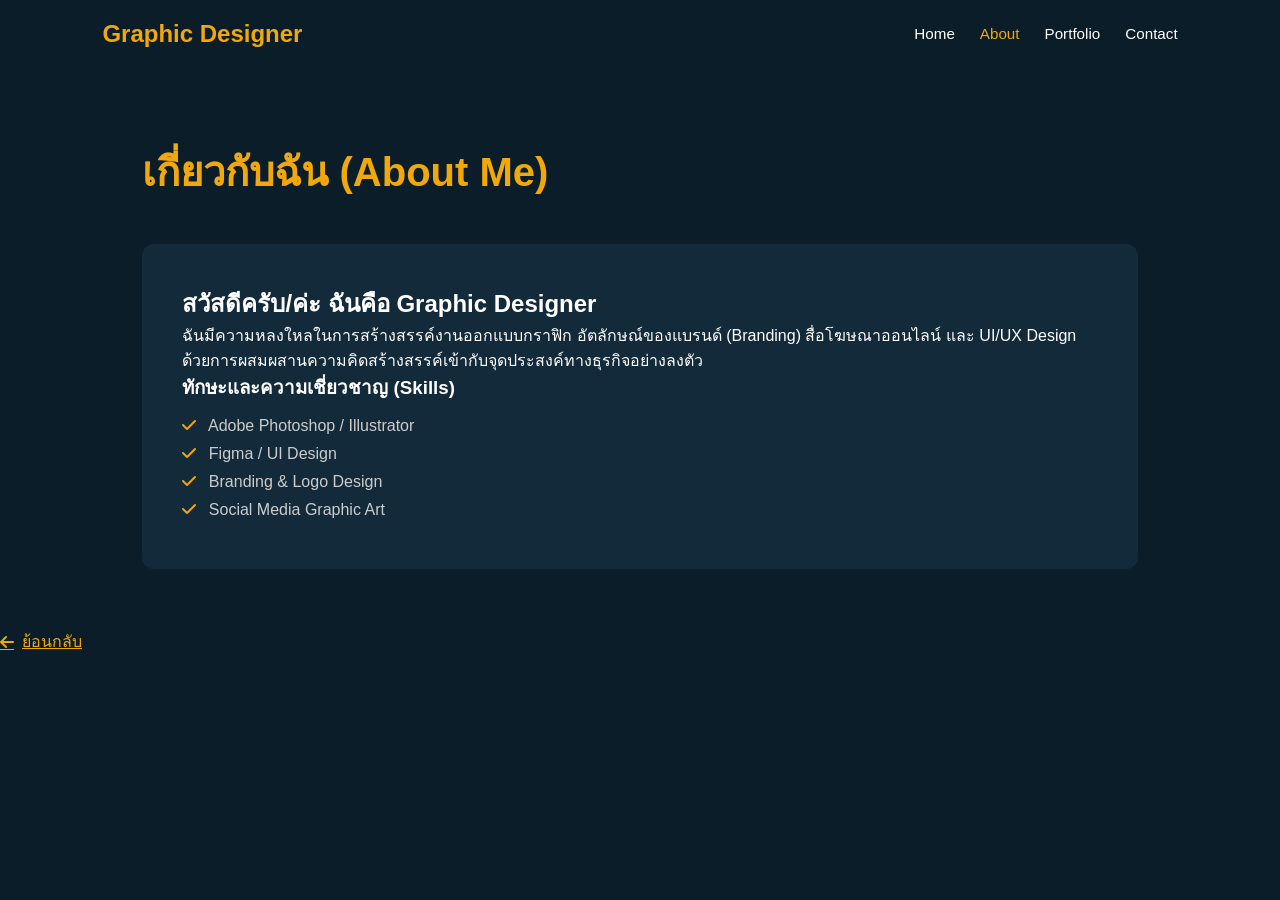
==== about.html @ 07676ab7 "Update about.html" ====
<!DOCTYPE html>
<html lang="th">
<head>
    <meta charset="UTF-8">
    <meta name="viewport" content="width=device-width, initial-scale=1.0">
    <title>Graphic Designer | About Me</title>
    <link rel="stylesheet" href="style.css">
    <link rel="stylesheet" href="https://cdnjs.cloudflare.com/ajax/libs/font-awesome/6.4.0/css/all.min.css">
</head>
<body>

    <header>
        <div class="logo">Graphic Designer</div>
        <nav>
            <ul>
                <li><a href="index.html">Home</a></li>
                <li><a href="about.html" class="active">About</a></li>
                <li><a href="portfolio.html">Portfolio</a></li>
                <li><a href="contact.html">Contact</a></li>
            </ul>
        </nav>
    </header>

    <main class="page-container">
    
    

        <h1 class="page-title">เกี่ยวกับฉัน (About Me)</h1>
        
        <div class="about-content">
            <div class="about-text">
                <h2>สวัสดีครับ/ค่ะ ฉันคือ Graphic Designer</h2>
                <p>ฉันมีความหลงใหลในการสร้างสรรค์งานออกแบบกราฟิก อัตลักษณ์ของแบรนด์ (Branding) สื่อโฆษณาออนไลน์ และ UI/UX Design ด้วยการผสมผสานความคิดสร้างสรรค์เข้ากับจุดประสงค์ทางธุรกิจอย่างลงตัว</p>
                
                <h3>ทักษะและความเชี่ยวชาญ (Skills)</h3>
                <ul class="skills-list">
                    <li><i class="fa-solid fa-check"></i> Adobe Photoshop / Illustrator</li>
                    <li><i class="fa-solid fa-check"></i> Figma / UI Design</li>
                    <li><i class="fa-solid fa-check"></i> Branding & Logo Design</li>
                    <li><i class="fa-solid fa-check"></i> Social Media Graphic Art</li>
                </ul>
            </div>
        </div>
    </main>

    <a href="index.html" class="back-link"><i class="fa-solid fa-arrow-left"></i> ย้อนกลับ</a>
    <script src="script.js"></script>
</body>
</html>
---- style.css ----
* {
    margin: 0;
    padding: 0;
    box-sizing: border-box;
    font-family: 'Segoe UI', Tahoma, Geneva, Verdana, sans-serif;
    scroll-behavior: smooth;
}

:root {
    --primary-yellow: #f1a80a;
    --dark-blue: #0b1d28;
    --card-bg: #132a3a;
    --text-white: #ffffff;
    --text-muted: #cccccc;
}

body {
    background-color: var(--dark-blue);
    color: var(--text-white);
    min-height: 100vh;
}

/* Header & Nav */
header {
    display: flex;
    justify-content: space-between;
    align-items: center;
    padding: 20px 8%;
    background-color: var(--dark-blue);
    position: fixed;
    width: 100%;
    top: 0;
    z-index: 1000;
}

.logo {
    font-size: 1.5rem;
    font-weight: bold;
    color: var(--primary-yellow);
}

nav ul {
    display: flex;
    list-style: none;
}

nav ul li {
    margin-left: 25px;
}

nav ul li a {
    color: var(--text-white);
    text-decoration: none;
    font-size: 0.95rem;
    transition: color 0.3s;
}

nav ul li a:hover, nav ul li a.active {
    color: var(--primary-yellow);
}

/* Hero Section (หน้าแรก) */
.hero-section {
    min-height: 100vh;
    display: flex;
    align-items: center;
    padding-top: 80px;
    background: linear-gradient(135deg, var(--dark-blue) 55%, var(--primary-yellow) 55%);
}

.hero-content {
    width: 50%;
    padding-left: 8%;
}

.greeting {
    color: var(--primary-yellow);
    font-size: 1.2rem;
    margin-bottom: 10px;
}

.hero-content h1 {
    font-size: 4rem;
    line-height: 1.1;
    font-weight: 800;
    margin-bottom: 30px;
}

.hero-content h1 span {
    color: var(--text-white);
}

.btn-more {
    display: inline-block;
    padding: 12px 30px;
    background-color: var(--primary-yellow);
    color: var(--dark-blue);
    text-decoration: none;
    font-weight: bold;
    border-radius: 20px;
    transition: transform 0.3s, background-color 0.3s;
}

.btn-more:hover {
    transform: translateY(-3px);
    background-color: #ffd000;
}

.hero-image {
    width: 50%;
    display: flex;
    justify-content: center;
}

.hero-image img {
    width: 320px;
    height: 320px;
    object-fit: cover;
    border-radius: 50%;
    border: 8px solid var(--dark-blue);
}

/* หน้าเนื้อหาหลัก (Page Container) */
.page-container {
    padding: 120px 8% 60px 8%;
    max-width: 1200px;
    margin: 0 auto;
}

.page-title {
    font-size: 2.5rem;
    color: var(--primary-yellow);
    margin: 20px 0 40px 0;
}

/* ปุ่มย้อนกลับ */
.back-link {
    background: none;
    border: none;
    color: var(--primary-yellow);
    font-size: 1rem;
    cursor: pointer;
    margin-bottom: 10px;
    display: inline-flex;
    align-items: center;
    gap: 8px;
}

.back-link:hover {
    text-decoration: underline;
}

/* หน้า About */
.about-content {
    background-color: var(--card-bg);
    padding: 40px;
    border-radius: 12px;
}

.skills-list {
    list-style: none;
    margin-top: 15px;
}

.skills-list li {
    margin-bottom: 10px;
    color: var(--text-muted);
}

.skills-list i {
    color: var(--primary-yellow);
    margin-right: 8px;
}

/* หน้า Portfolio Grid */
.portfolio-grid {
    display: grid;
    grid-template-columns: repeat(auto-fit, minmax(280px, 1fr));
    gap: 30px;
}

.portfolio-card {
    background-color: var(--card-bg);
    border-radius: 10px;
    overflow: hidden;
}

.portfolio-card img {
    width: 100%;
    height: 200px;
    object-fit: cover;
}

.card-info {
    padding: 20px;
}

.card-info h3 {
    color: var(--primary-yellow);
    margin-bottom: 8px;
}

.card-info p {
    color: var(--text-muted);
    font-size: 0.9rem;
}

/* หน้า Contact */
.contact-box {
    background-color: var(--card-bg);
    padding: 40px;
    border-radius: 12px;
    text-align: center;
}

.contact-info {
    display: flex;
    justify-content: center;
    flex-wrap: wrap;
    gap: 30px;
    margin-top: 30px;
}

.info-item {
    display: flex;
    align-items: center;
    gap: 10px;
    font-size: 1.1rem;
}

.info-item i {
    color: var(--primary-yellow);
    font-size: 1.5rem;
}

/* ปุ่ม Scroll to top */
#backToTopBtn {
    display: none;
    position: fixed;
    bottom: 30px;
    right: 30px;
    z-index: 99;
    font-size: 18px;
    border: none;
    background-color: var(--primary-yellow);
    color: var(--dark-blue);
    cursor: pointer;
    padding: 15px;
    border-radius: 50%;
}

@media (max-width: 768px) {
    header {
        flex-direction: column;
    }
    nav ul {
        margin-top: 15px;
    }
    .hero-section {
        flex-direction: column;
        background: linear-gradient(180deg, var(--dark-blue) 60%, var(--primary-yellow) 60%);
        text-align: center;
    }
    .hero-content, .hero-image {
        width: 100%;
        padding-left: 0;
    }
}
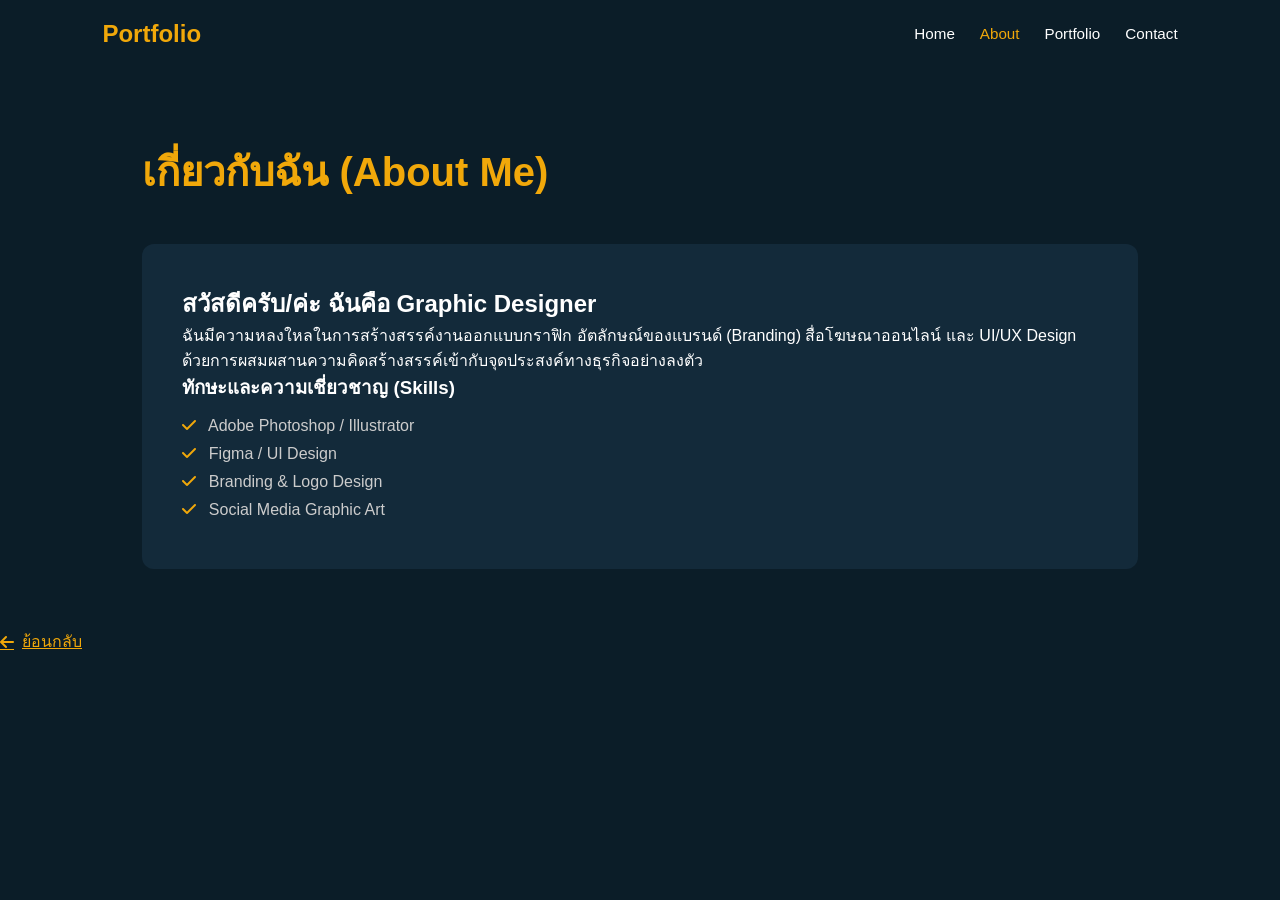
==== commit 0ff50e62: "Update about.html" ====
--- a/about.html
+++ b/about.html
@@ -3,14 +3,14 @@
 <head>
     <meta charset="UTF-8">
     <meta name="viewport" content="width=device-width, initial-scale=1.0">
-    <title>Graphic Designer | About Me</title>
+    <title>Portfolio | About Me</title>
     <link rel="stylesheet" href="style.css">
     <link rel="stylesheet" href="https://cdnjs.cloudflare.com/ajax/libs/font-awesome/6.4.0/css/all.min.css">
 </head>
 <body>
 
     <header>
-        <div class="logo">Graphic Designer</div>
+        <div class="logo">Portfolio</div>
         <nav>
             <ul>
                 <li><a href="index.html">Home</a></li>
@@ -23,9 +23,8 @@
 
     <main class="page-container">
     
-    
 
-        <h1 class="page-title">เกี่ยวกับฉัน (About Me)</h1>
+<h1 class="page-title">เกี่ยวกับฉัน (About Me)</h1>
         
         <div class="about-content">
             <div class="about-text">
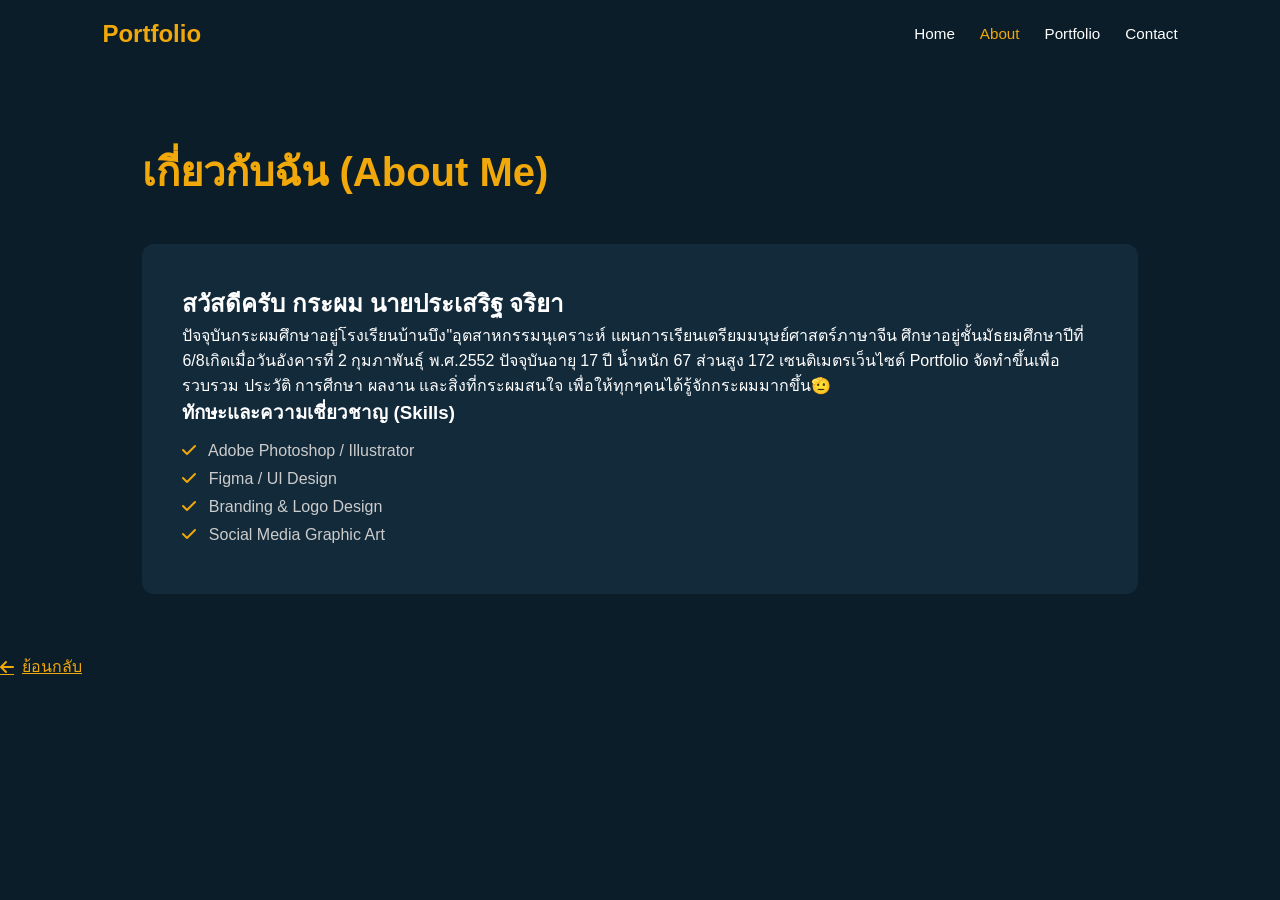
==== commit 8333301a: "Update about.html" ====
--- a/about.html
+++ b/about.html
@@ -28,8 +28,8 @@
         
         <div class="about-content">
             <div class="about-text">
-                <h2>สวัสดีครับ/ค่ะ ฉันคือ Graphic Designer</h2>
-                <p>ฉันมีความหลงใหลในการสร้างสรรค์งานออกแบบกราฟิก อัตลักษณ์ของแบรนด์ (Branding) สื่อโฆษณาออนไลน์ และ UI/UX Design ด้วยการผสมผสานความคิดสร้างสรรค์เข้ากับจุดประสงค์ทางธุรกิจอย่างลงตัว</p>
+                <h2>สวัสดีครับ กระผม นายประเสริฐ จริยา</h2>
+                <p>ปัจจุบันกระผมศึกษาอยู่โรงเรียนบ้านบึง"อุตสาหกรรมนุเคราะห์ แผนการเรียนเตรียมมนุษย์ศาสตร์ภาษาจีน ศึกษาอยู่ชั้นมัธยมศึกษาปีที่ 6/8<dr>เกิดเมื่อวันอังคารที่ 2 กุมภาพันธุ์ พ.ศ.2552 ปัจจุบันอายุ 17 ปี น้ำหนัก 67 ส่วนสูง 172 เซนติเมตร<dr>เว็นไซต์ Portfolio จัดทำขึ้นเพื่อรวบรวม ประวัติ การศีกษา ผลงาน และสิ่งที่กระผมสนใจ เพื่อให้ทุกๆคนได้รู้จักกระผมมากขึ้น🫡</dr></dr></p>
                 
                 <h3>ทักษะและความเชี่ยวชาญ (Skills)</h3>
                 <ul class="skills-list">
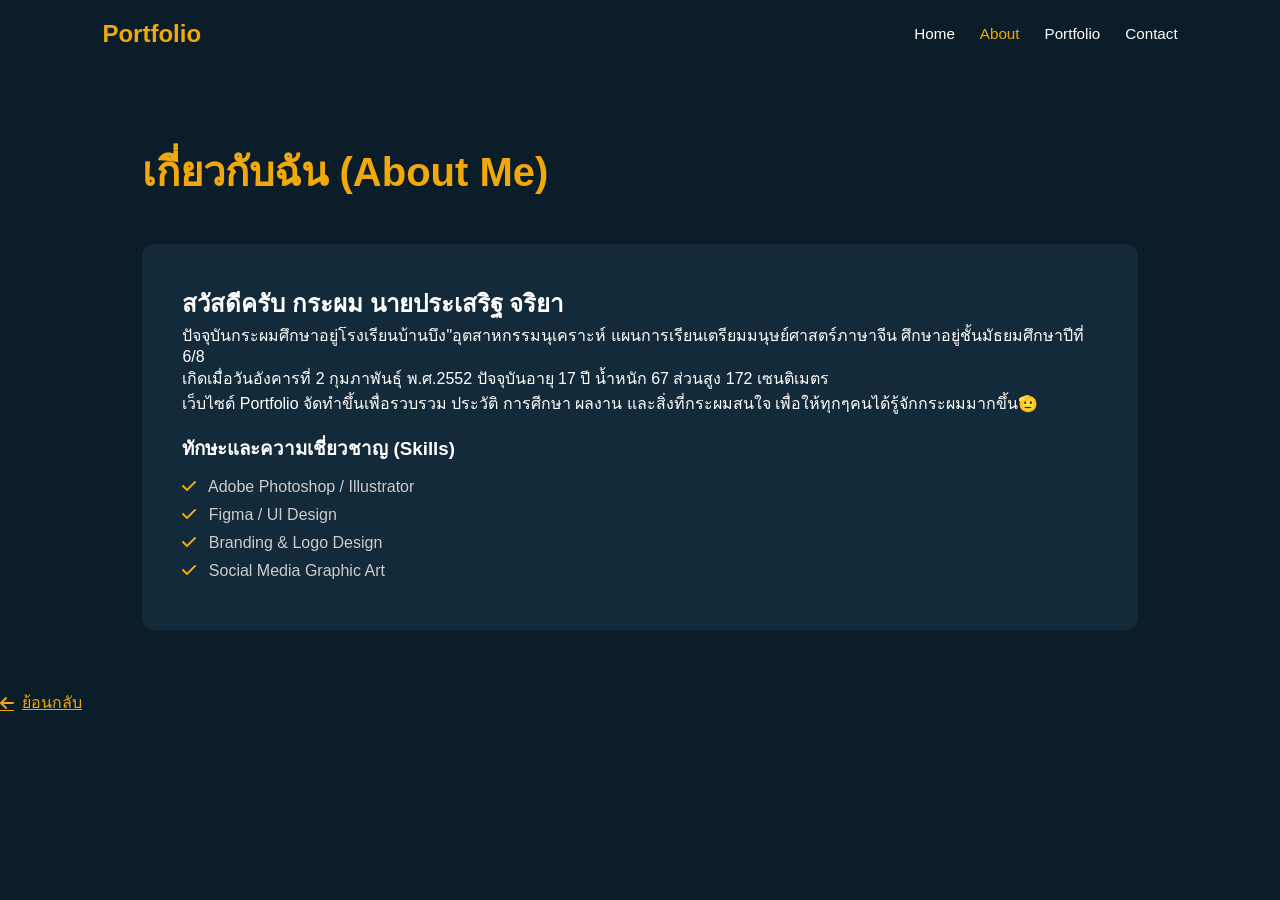
==== commit 637346b7: "Update about.html" ====
--- a/about.html
+++ b/about.html
@@ -29,7 +29,7 @@
         <div class="about-content">
             <div class="about-text">
                 <h2>สวัสดีครับ กระผม นายประเสริฐ จริยา</h2>
-                <p>ปัจจุบันกระผมศึกษาอยู่โรงเรียนบ้านบึง"อุตสาหกรรมนุเคราะห์ แผนการเรียนเตรียมมนุษย์ศาสตร์ภาษาจีน ศึกษาอยู่ชั้นมัธยมศึกษาปีที่ 6/8<dr>เกิดเมื่อวันอังคารที่ 2 กุมภาพันธุ์ พ.ศ.2552 ปัจจุบันอายุ 17 ปี น้ำหนัก 67 ส่วนสูง 172 เซนติเมตร<dr>เว็นไซต์ Portfolio จัดทำขึ้นเพื่อรวบรวม ประวัติ การศีกษา ผลงาน และสิ่งที่กระผมสนใจ เพื่อให้ทุกๆคนได้รู้จักกระผมมากขึ้น🫡</dr></dr></p>
+                <p>ปัจจุบันกระผมศึกษาอยู่โรงเรียนบ้านบึง"อุตสาหกรรมนุเคราะห์ แผนการเรียนเตรียมมนุษย์ศาสตร์ภาษาจีน ศึกษาอยู่ชั้นมัธยมศึกษาปีที่ 6/8<br>เกิดเมื่อวันอังคารที่ 2 กุมภาพันธุ์ พ.ศ.2552 ปัจจุบันอายุ 17 ปี น้ำหนัก 67 ส่วนสูง 172 เซนติเมตร<br>เว็บไซต์ Portfolio จัดทำขึ้นเพื่อรวบรวม ประวัติ การศีกษา ผลงาน และสิ่งที่กระผมสนใจ เพื่อให้ทุกๆคนได้รู้จักกระผมมากขึ้น🫡</br></br></p>
                 
                 <h3>ทักษะและความเชี่ยวชาญ (Skills)</h3>
                 <ul class="skills-list">
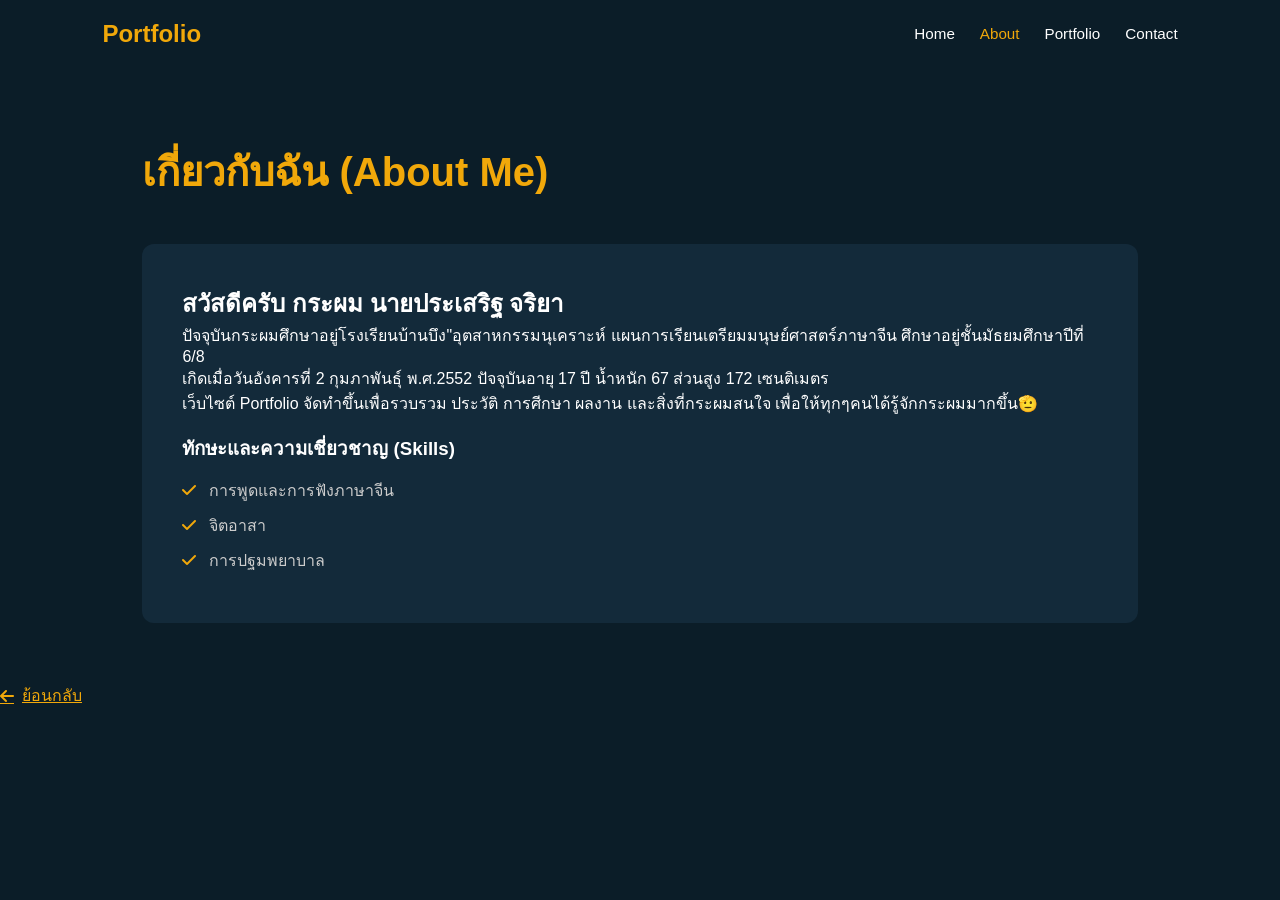
==== commit 28cab10e: "Update about.html" ====
--- a/about.html
+++ b/about.html
@@ -33,10 +33,10 @@
                 
                 <h3>ทักษะและความเชี่ยวชาญ (Skills)</h3>
                 <ul class="skills-list">
-                    <li><i class="fa-solid fa-check"></i> Adobe Photoshop / Illustrator</li>
-                    <li><i class="fa-solid fa-check"></i> Figma / UI Design</li>
-                    <li><i class="fa-solid fa-check"></i> Branding & Logo Design</li>
-                    <li><i class="fa-solid fa-check"></i> Social Media Graphic Art</li>
+                    <li><i class="fa-solid fa-check"></i> การพูดและการฟังภาษาจีน</li>
+                    <li><i class="fa-solid fa-check"></i> จิตอาสา</li>
+                    <li><i class="fa-solid fa-check"></i> การปฐมพยาบาล</li>
+    
                 </ul>
             </div>
         </div>
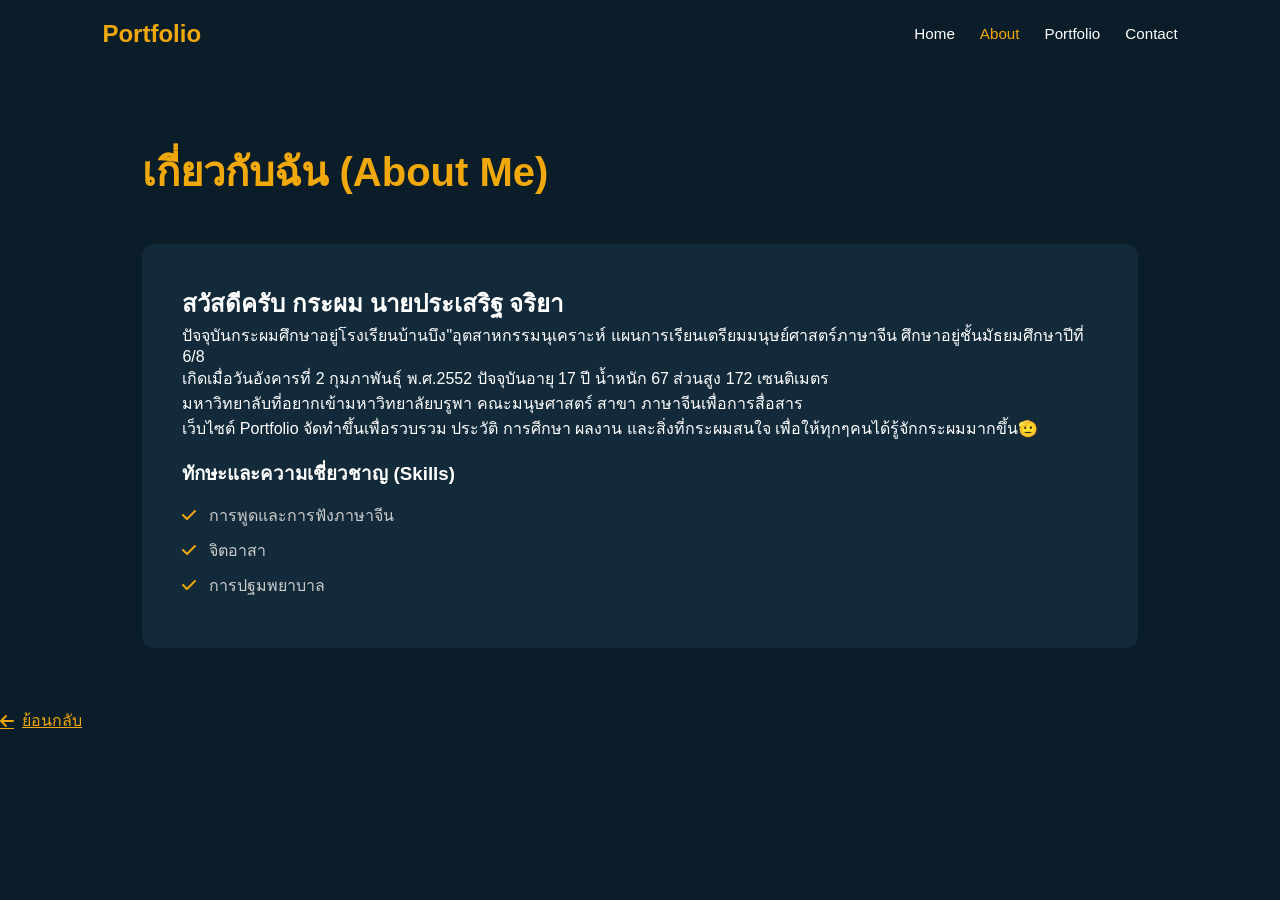
==== commit 9cab3037: "Update about.html" ====
--- a/about.html
+++ b/about.html
@@ -29,7 +29,7 @@
         <div class="about-content">
             <div class="about-text">
                 <h2>สวัสดีครับ กระผม นายประเสริฐ จริยา</h2>
-                <p>ปัจจุบันกระผมศึกษาอยู่โรงเรียนบ้านบึง"อุตสาหกรรมนุเคราะห์ แผนการเรียนเตรียมมนุษย์ศาสตร์ภาษาจีน ศึกษาอยู่ชั้นมัธยมศึกษาปีที่ 6/8<br>เกิดเมื่อวันอังคารที่ 2 กุมภาพันธุ์ พ.ศ.2552 ปัจจุบันอายุ 17 ปี น้ำหนัก 67 ส่วนสูง 172 เซนติเมตร<br>เว็บไซต์ Portfolio จัดทำขึ้นเพื่อรวบรวม ประวัติ การศีกษา ผลงาน และสิ่งที่กระผมสนใจ เพื่อให้ทุกๆคนได้รู้จักกระผมมากขึ้น🫡</br></br></p>
+                <p>ปัจจุบันกระผมศึกษาอยู่โรงเรียนบ้านบึง"อุตสาหกรรมนุเคราะห์ แผนการเรียนเตรียมมนุษย์ศาสตร์ภาษาจีน ศึกษาอยู่ชั้นมัธยมศึกษาปีที่ 6/8<br>เกิดเมื่อวันอังคารที่ 2 กุมภาพันธุ์ พ.ศ.2552 ปัจจุบันอายุ 17 ปี น้ำหนัก 67 ส่วนสูง 172 เซนติเมตร<br>มหาวิทยาลับที่อยากเข้ามหาวิทยาลัยบรูพา คณะมนุษศาสตร์ สาขา ภาษาจีนเพื่อการสื่อสาร<br>เว็บไซต์ Portfolio จัดทำขึ้นเพื่อรวบรวม ประวัติ การศีกษา ผลงาน และสิ่งที่กระผมสนใจ เพื่อให้ทุกๆคนได้รู้จักกระผมมากขึ้น🫡</br></br></p>
                 
                 <h3>ทักษะและความเชี่ยวชาญ (Skills)</h3>
                 <ul class="skills-list">
